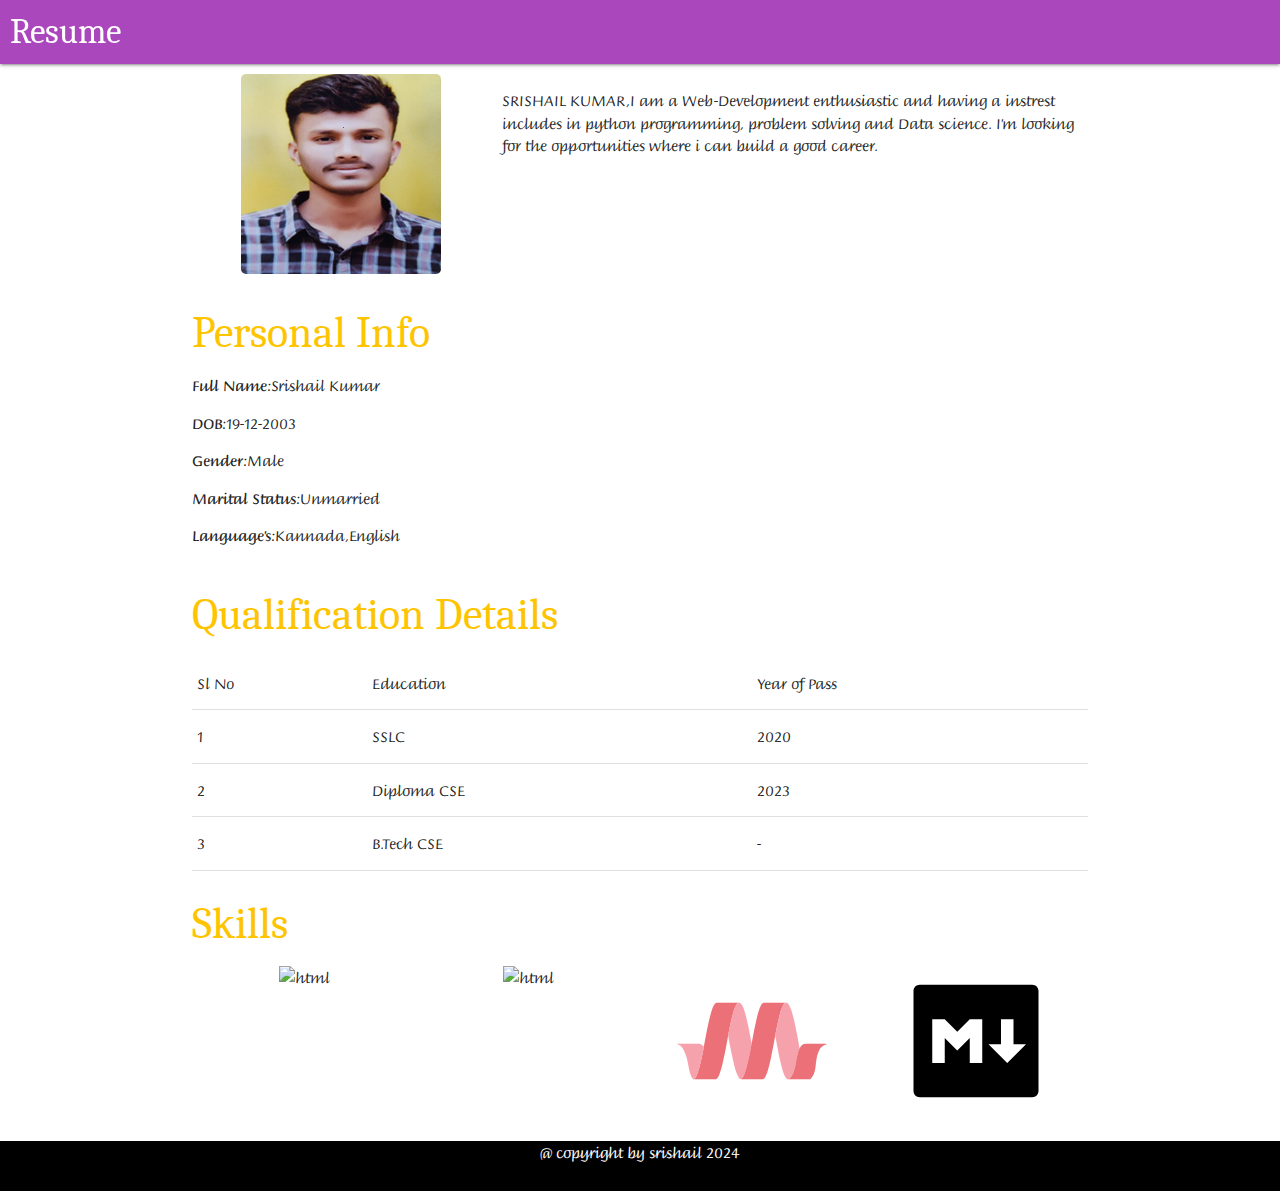
==== index.html @ 94bacc0d "Update and rename static.html to index.html" ====
<!DOCTYPE html>
<html lang="en">
<head>
    <meta charset="UTF-8">
    <meta name="viewport" content="width=device-width, initial-scale=1.0">
    <title>Resume</title>
    <link rel="stylesheet" href="https://cdnjs.cloudflare.com/ajax/libs/remixicon/4.2.0/remixicon.css" integrity="sha512-OQDNdI5rpnZ0BRhhJc+btbbtnxaj+LdQFeh0V9/igiEPDiWE2fG+ZsXl0JEH+bjXKPJ3zcXqNyP4/F/NegVdZg==" crossorigin="anonymous" referrerpolicy="no-referrer" />
    <link rel="stylesheet" href="https://cdnjs.cloudflare.com/ajax/libs/materialize/1.0.0/css/materialize.min.css">
    <style>
        .space{
            color: aliceblue;
            text-align: center;
        }
        .space li{
            display: inline-block;
            margin-top: 15px;
            padding-right: 15px;
            font-size: x-large;
        }

    </style>
    <link rel="stylesheet" href="styles.css">
</head>
<body>
    <div class="navbar-fixed mgn">
    <nav class="purple lighten-1">
        <div class="row nav-wrapper">
            <a href="#" class="logo">Resume</a>
                <ul id="nav-mobile" class="right hide-on-small-only">
                <li><a href="https://wa.me/+918618934455"><i class="ri-whatsapp-line"></i></a></li>
                <li><a href="https://www.instagram.com/srishailbeloor/"><i class="ri-instagram-line"></i></a></li>
                <li><a href="https://twitter.com/@srishail_/"><i class="ri-twitter-x-line"></i></a></li>
                <li><a href="https://github.com/srishailbeloor"><i class="ri-github-line"></i></a></li>
            </ul>
        </div>
    </nav>
    </div>
    <main>
        <!-- profile photo -->
        <section class="row container">
            <div class="bor col s12 m6 l4 center">
                <img src="profile.jpg" width="200px" height="200px" alt="profile" >
            </div>
            <div class="col s12 m6 l8">
                 <p>SRISHAIL KUMAR,I am a Web-Development enthusiastic and having a instrest includes in python programming, problem solving and Data science. I'm looking for the opportunities where i can build a good career.</p>
            </div>

        </section>
       
        <!--personal information  -->
        <section>
            <div class="row container">
                <h3>Personal Info</h3>
                <p><b>Full Name:</b>Srishail Kumar</p>
                <p><b>DOB:</b>19-12-2003</p>
                <p><b>Gender:</b>Male</p>
                <p><b>Marital Status:</b>Unmarried</p>
                <p><b>Language's:</b>Kannada,English</p>

            </div>

        </section>
        <!-- education details -->
        <section>
            <div class="row container">
                <h3>Qualification Details</h3>

                <table class="highlight">
                    <tr>
                        <th>Sl No</th>
                        <th>Education</th>
                        <th>Year of Pass</th>
                    </tr>
                    <tr>
                        <td>1</td>
                        <td>SSLC</td>
                        <td>2020</td>
                    </tr>
                    <tr>
                        <td>2</td>
                        <td>Diploma CSE</td>
                        <td>2023</td>
                    </tr>
                    <tr>
                        <td>3</td>
                        <td>B.Tech CSE</td>
                        <td>-</td>
                    </tr>
                </table>
            </div>

        </section>
        <!-- personal skills -->
        <section>
            <div class="row container">
                <h3>Skills</h3>
                <div class="col s6 m4 l3 center">
                    <img src="https://www.w3.org/html/logo/downloads/HTML5_Logo_512.png" width="150px" height="150px" alt="html">

                </div>
                <div class="col s6 m4 l3 center">
                    <img src="https://upload.wikimedia.org/wikipedia/commons/d/d5/CSS3_logo_and_wordmark.svg" width="150px" height="150px" alt="html">

                </div>
                <div class="col s6 m4 l3 center">
                    <img src="materializecss.svg" width="150px" height="150px" alt="html">
                </div>
                <div class="col s6 m4 l3 center">
                    <img src="markdown-fill.svg" width="150px" height="150px" alt="html">
                    
                </div>
            </div>

        </section>
        <footer class="black">
            <div class="space black hide-on-med-and-up">
                        <ul id="navmobile" class="space">
                        <li><a href="https://wa.me/+918618934455"><i class="ri-whatsapp-line"></i></a></li>
                        <li><a href="https://www.instagram.com/srishailbeloor/"><i class="ri-instagram-line"></i></a></li>
                        <li><a href="https://twitter.com/@srishail_/"><i class="ri-twitter-x-line"></i></a></li>
                        <li><a href="https://github.com/srishailbeloor"><i class="ri-github-line"></i></a></li>
                        </ul>
            </div>
            <div class="foot black">
                <p>@ copyright by srishail 2024</p>
            </div>

        </footer>
    </main>
    
</body>
</html>
---- styles.css ----
@import url('https://fonts.googleapis.com/css2?family=Briem+Hand:wght@100..900&family=Caladea:ital,wght@0,400;0,700;1,400;1,700&family=Nunito:ital,wght@0,200..1000;1,200..1000&display=swap');
@import url('https://fonts.googleapis.com/css2?family=Caladea:ital,wght@0,400;0,700;1,400;1,700&family=Nunito:ital,wght@0,200..1000;1,200..1000&display=swap');

.body{
    margin: 0%;
    padding: 0%;
}

*{
    font-family: "Briem Hand", cursive;
    font-optical-sizing: auto;
    font-weight: 300;
    font-style: normal;
  }

  .mgn{
    margin-bottom: 10px;
  }
  
  .logo{
    margin-left: 10px;
    font-size: 35px;
    font-family: "Caladea", serif;

  }

h1 {
    color: blueviolet;
    font-family: "Caladea", serif;
    font-weight: 700;
    font-style: normal;
  }
  h3 {
    color:#ffc400;
    font-family: "Caladea", serif;
    font-weight: 400;
    font-style: normal;
  }
  .bor img{
    border-radius: 5px;
    align-items: center;
  }
  .foot{
    height: 50px;
    text-align: center;
    color: white;
  }
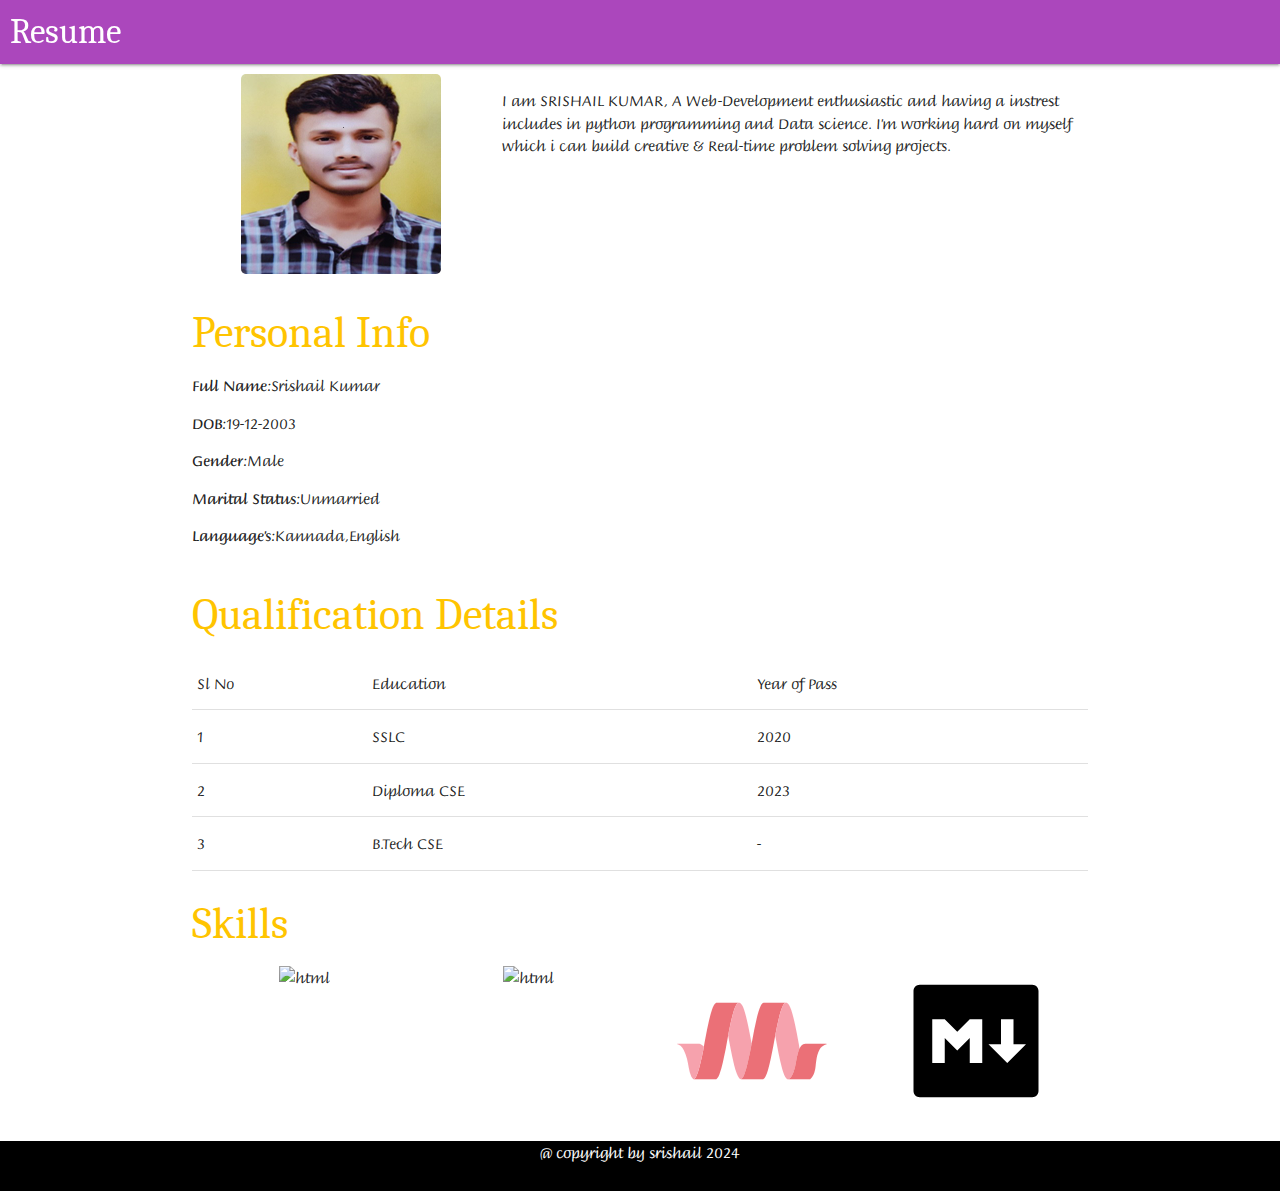
==== commit d0a51001: "Update index.html" ====
--- a/index.html
+++ b/index.html
@@ -42,7 +42,7 @@
                 <img src="profile.jpg" width="200px" height="200px" alt="profile" >
             </div>
             <div class="col s12 m6 l8">
-                 <p>SRISHAIL KUMAR,I am a Web-Development enthusiastic and having a instrest includes in python programming, problem solving and Data science. I'm looking for the opportunities where i can build a good career.</p>
+                 <p> I am SRISHAIL KUMAR, A Web-Development enthusiastic and having a instrest includes in python programming and Data science. I'm working hard on myself which i can build creative & Real-time problem solving projects.</p>
             </div>
 
         </section>
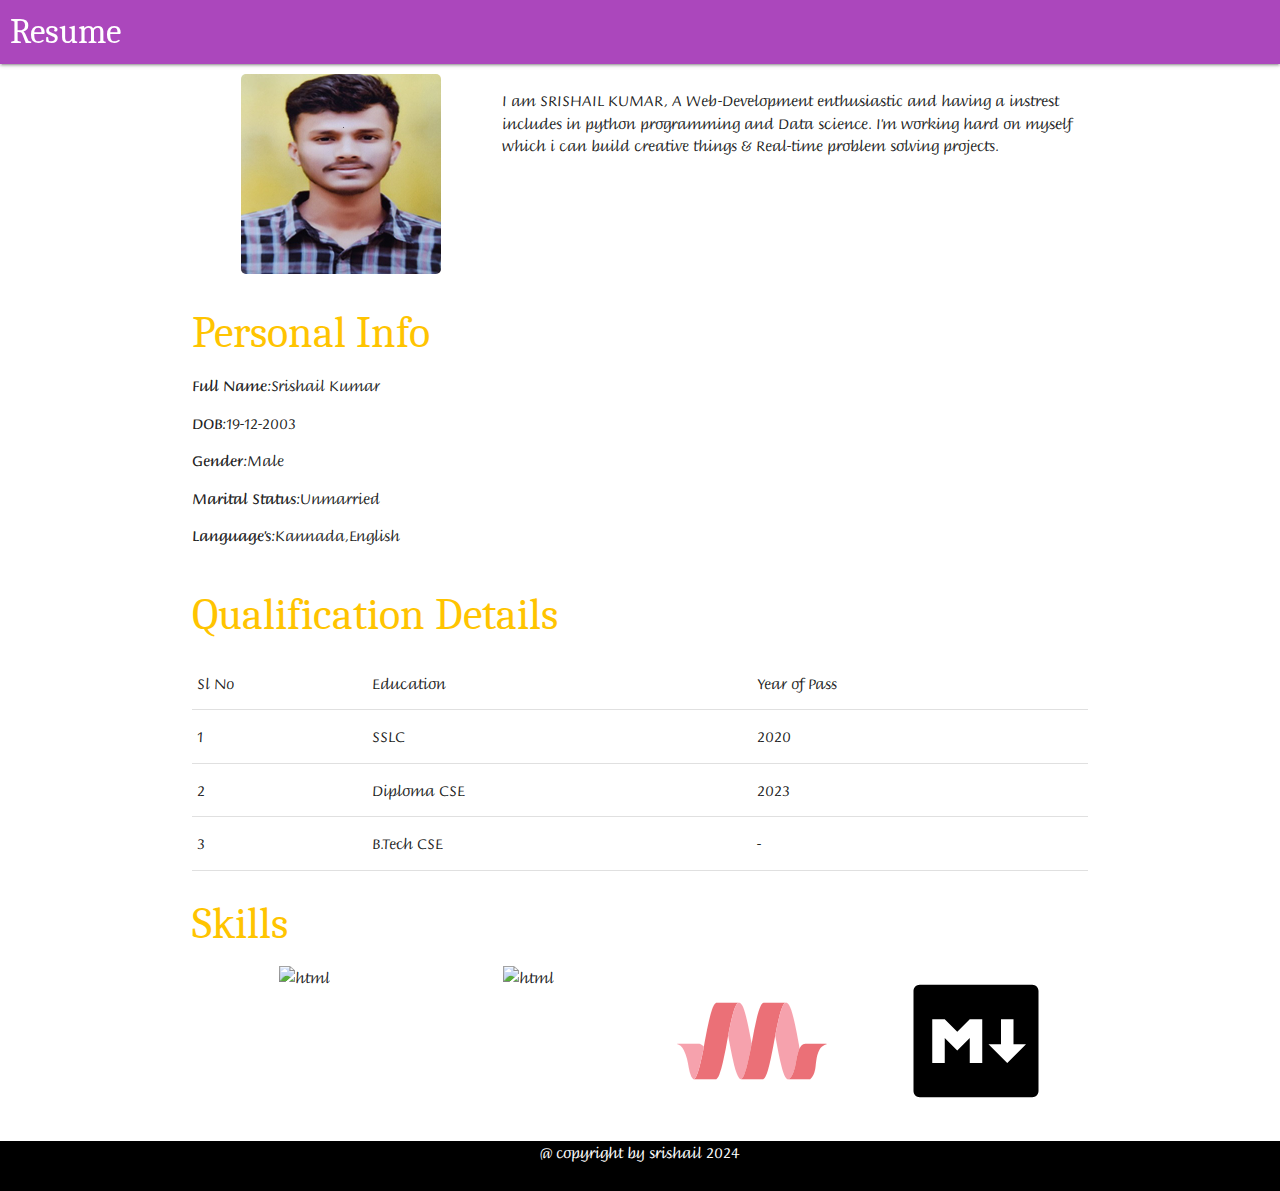
==== commit f5ca214d: "Update index.html" ====
--- a/index.html
+++ b/index.html
@@ -42,7 +42,7 @@
                 <img src="profile.jpg" width="200px" height="200px" alt="profile" >
             </div>
             <div class="col s12 m6 l8">
-                 <p> I am SRISHAIL KUMAR, A Web-Development enthusiastic and having a instrest includes in python programming and Data science. I'm working hard on myself which i can build creative & Real-time problem solving projects.</p>
+                 <p> I am SRISHAIL KUMAR, A Web-Development enthusiastic and having a instrest includes in python programming and Data science. I'm working hard on myself which i can build creative things & Real-time problem solving projects.</p>
             </div>
 
         </section>
